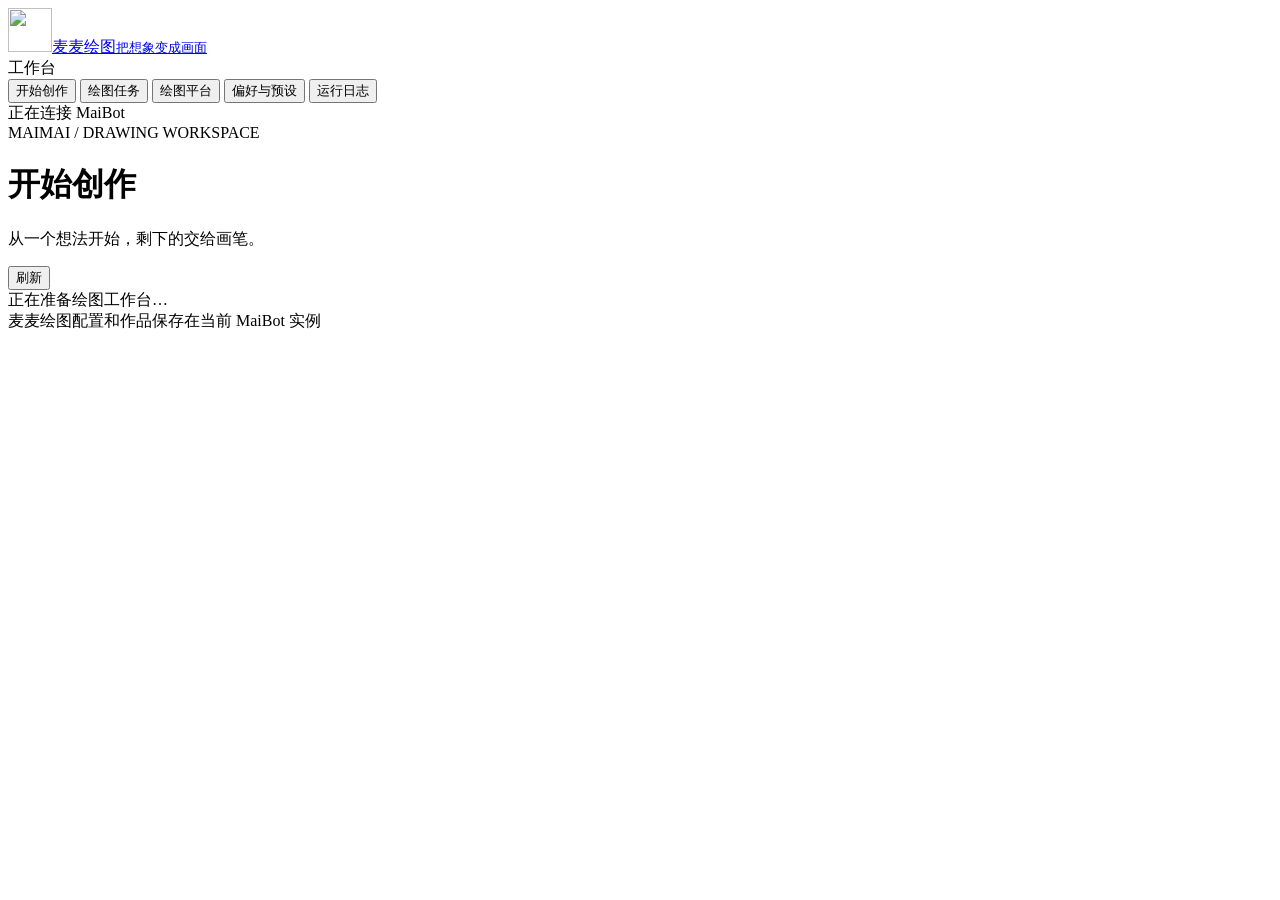
==== src/maimai_drawpic/interfaces/webui/src/index.html @ 12c25943 "feat: add modular drawing WebUI and plugin integration APIs" ====
<!doctype html>
<html lang="zh-CN">
  <head>
    <meta charset="UTF-8" />
    <meta name="viewport" content="width=device-width,initial-scale=1" />
    <title>麦麦绘图 · 创作工作台</title>
    <!-- workspace:styles -->
  </head>
  <body>
    <div class="shell">
      <aside class="sidebar" aria-label="绘图工作台导航">
        <a class="brand" href="#studio"
          ><img
            class="brand-mark"
            src="{{workspace:icon}}"
            alt=""
            width="44"
            height="44"
          /><span>麦麦绘图<small>把想象变成画面</small></span></a
        >
        <div class="nav-caption">工作台</div>
        <nav id="navigation">
          <button data-view="studio" class="nav-item active">
            <span data-icon="sparkles"></span>开始创作
          </button>
          <button data-view="tasks" class="nav-item">
            <span data-icon="images"></span>绘图任务<span
              id="active-count"
              class="nav-count"
              hidden
            ></span>
          </button>
          <button data-view="platforms" class="nav-item">
            <span data-icon="layers"></span>绘图平台
          </button>
          <button data-view="settings" class="nav-item">
            <span data-icon="sliders"></span>偏好与预设
          </button>
          <button data-view="logs" class="nav-item">
            <span data-icon="terminal"></span>运行日志
          </button>
        </nav>
        <div class="sidebar-note">
          <span class="connection-dot"></span
          ><span id="connection">正在连接 MaiBot</span>
        </div>
      </aside>
      <main>
        <header class="page-header">
          <div>
            <div class="eyebrow">MAIMAI / DRAWING WORKSPACE</div>
            <h1 id="page-title">开始创作</h1>
            <p id="page-description">从一个想法开始，剩下的交给画笔。</p>
          </div>
          <button
            id="refresh"
            class="button secondary compact"
            aria-label="刷新工作台"
          >
            <span data-icon="refresh"></span><span>刷新</span>
          </button>
        </header>
        <div id="load-error" class="error-banner" role="alert" hidden></div>
        <div id="workspace-content" aria-live="polite">
          <div class="loading">
            <span class="spinner"></span>正在准备绘图工作台…
          </div>
        </div>
        <footer>麦麦绘图<span>配置和作品保存在当前 MaiBot 实例</span></footer>
      </main>
    </div>
    <dialog id="modal">
      <div class="modal-header">
        <h2 id="modal-title"></h2>
        <button id="modal-close" class="icon-button" aria-label="关闭弹窗">
          ×
        </button>
      </div>
      <div id="modal-content"></div>
    </dialog>
    <div id="toast" role="status" aria-live="polite" hidden></div>
    <!-- workspace:scripts -->
  </body>
</html>
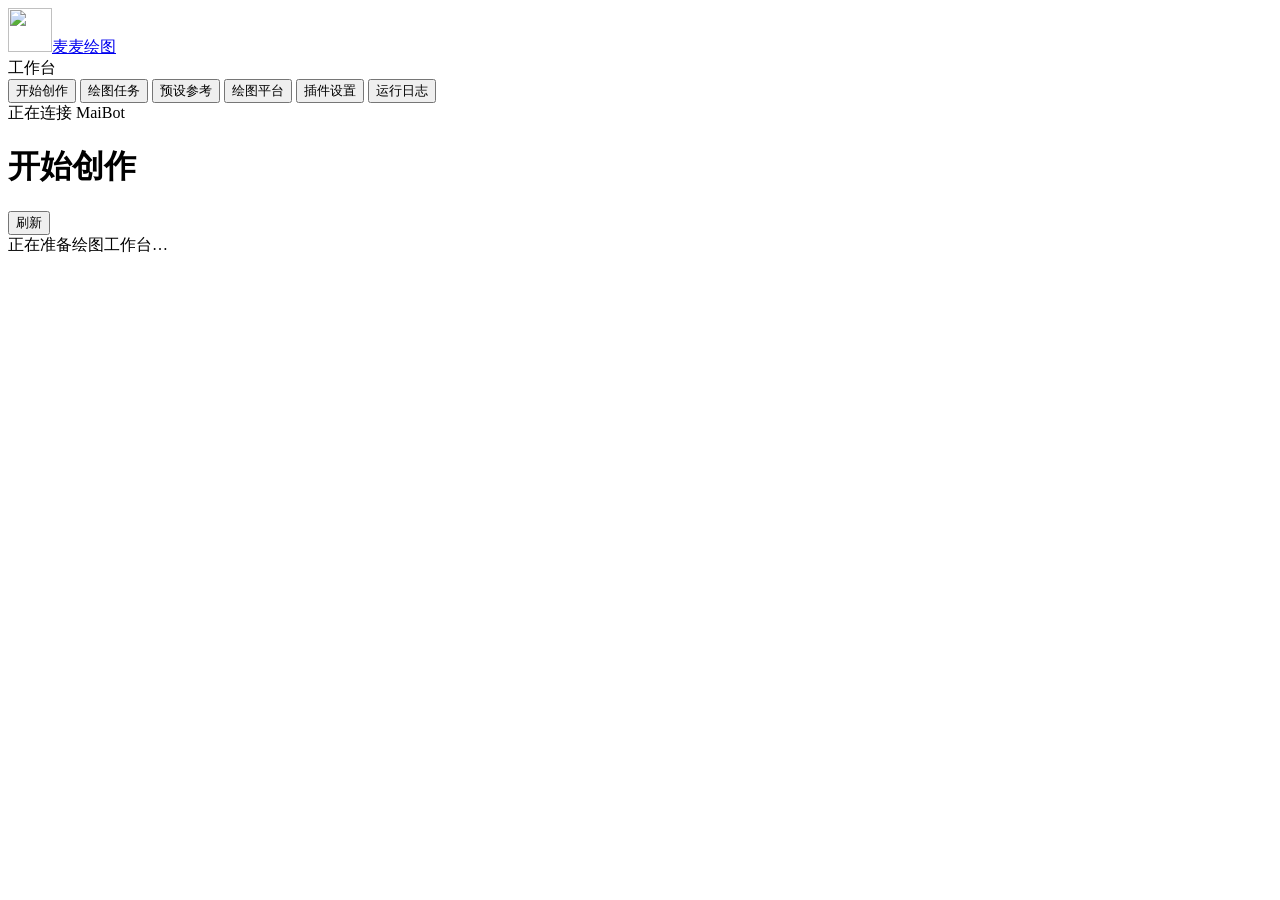
==== commit f7f0700e: "chore(release): merge upstream v2.3.2 into fork v2.3.3" ====
--- a/src/maimai_drawpic/interfaces/webui/src/index.html
+++ b/src/maimai_drawpic/interfaces/webui/src/index.html
@@ -16,7 +16,7 @@
             alt=""
             width="44"
             height="44"
-          /><span>麦麦绘图<small>把想象变成画面</small></span></a
+          /><span>麦麦绘图</span></a
         >
         <div class="nav-caption">工作台</div>
         <nav id="navigation">
@@ -30,11 +30,14 @@
               hidden
             ></span>
           </button>
+          <button data-view="library" class="nav-item">
+            <span data-icon="images"></span>预设参考
+          </button>
           <button data-view="platforms" class="nav-item">
             <span data-icon="layers"></span>绘图平台
           </button>
           <button data-view="settings" class="nav-item">
-            <span data-icon="sliders"></span>偏好与预设
+            <span data-icon="sliders"></span>插件设置
           </button>
           <button data-view="logs" class="nav-item">
             <span data-icon="terminal"></span>运行日志
@@ -48,17 +51,31 @@
       <main>
         <header class="page-header">
           <div>
-            <div class="eyebrow">MAIMAI / DRAWING WORKSPACE</div>
+
             <h1 id="page-title">开始创作</h1>
-            <p id="page-description">从一个想法开始，剩下的交给画笔。</p>
           </div>
-          <button
-            id="refresh"
-            class="button secondary compact"
-            aria-label="刷新工作台"
-          >
-            <span data-icon="refresh"></span><span>刷新</span>
-          </button>
+          <div class="page-actions">
+            <span id="settings-unsaved" class="unsaved" hidden
+              >有未保存的修改</span
+            >
+            <button
+              id="save-settings"
+              type="button"
+              class="button compact"
+              aria-label="保存全部设置"
+              title="保存全部设置"
+              hidden
+            >
+              <span data-icon="save"></span><span class="action-tag" aria-hidden="true">保存全部设置</span>
+            </button>
+            <button
+              id="refresh"
+              class="button secondary compact"
+              aria-label="刷新工作台"
+            >
+              <span data-icon="refresh"></span><span class="action-tag" aria-hidden="true">刷新</span>
+            </button>
+          </div>
         </header>
         <div id="load-error" class="error-banner" role="alert" hidden></div>
         <div id="workspace-content" aria-live="polite">
@@ -66,15 +83,12 @@
             <span class="spinner"></span>正在准备绘图工作台…
           </div>
         </div>
-        <footer>麦麦绘图<span>配置和作品保存在当前 MaiBot 实例</span></footer>
       </main>
     </div>
-    <dialog id="modal">
+    <dialog id="modal" aria-labelledby="modal-title">
       <div class="modal-header">
         <h2 id="modal-title"></h2>
-        <button id="modal-close" class="icon-button" aria-label="关闭弹窗">
-          ×
-        </button>
+        <button id="modal-close" type="button" class="icon-button" data-icon="close" aria-label="关闭弹窗"></button>
       </div>
       <div id="modal-content"></div>
     </dialog>
